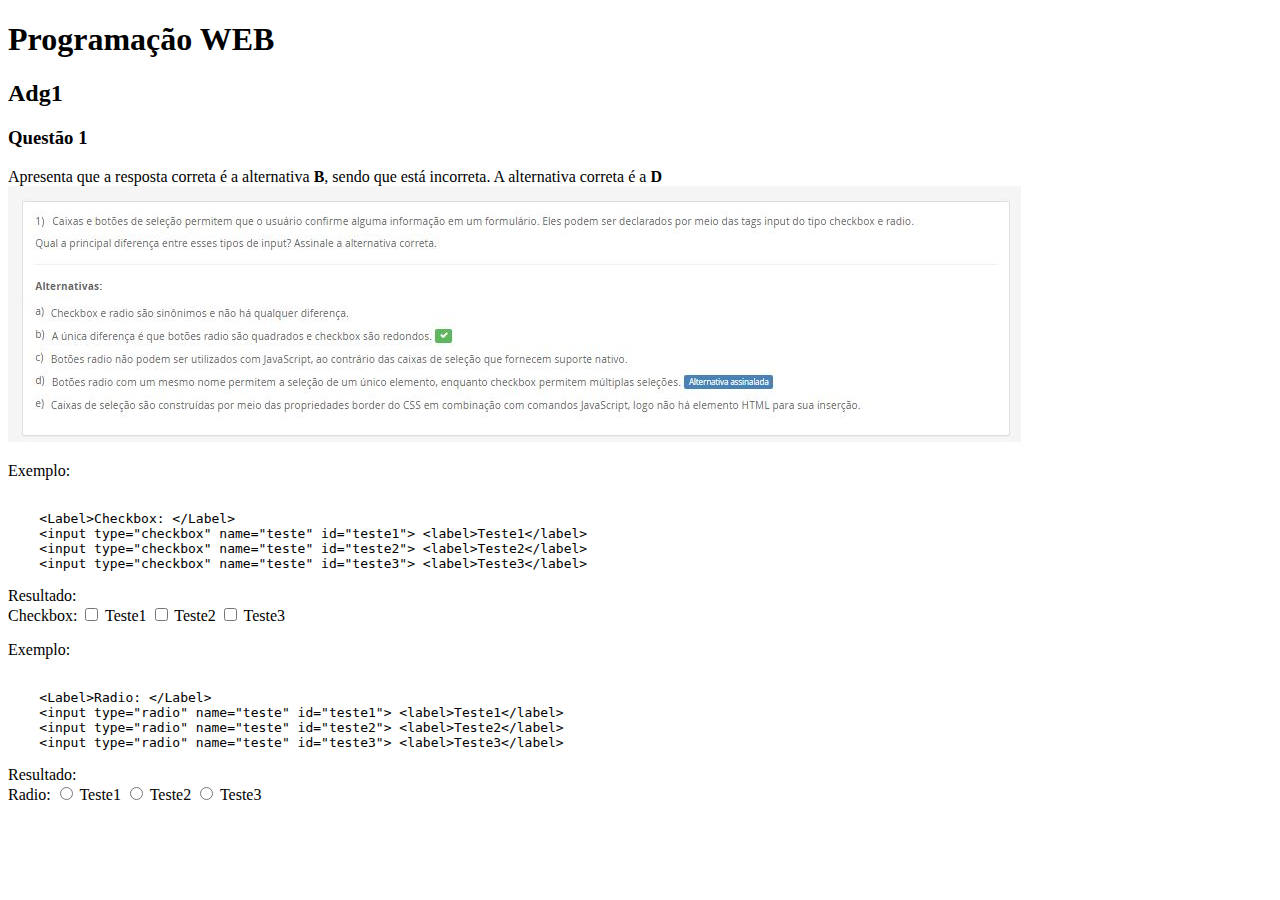
==== faculdade/faculdade.html @ ca9cc49e "questões facluldade" ====
<!DOCTYPE html>
<html lang="pt-br">
<head>
    <meta charset="UTF-8">
    <meta http-equiv="X-UA-Compatible" content="IE=edge">
    <meta name="viewport" content="width=device-width, initial-scale=1.0">
    <title>Programação web</title>
</head>
<body>
    <header>
        <h1>Programação WEB</h1>
        </header>
        <article>
            <section>
                <h2>Adg1</h2>
                <h3>Questão 1</h3>
                <p>Apresenta que a resposta correta é a alternativa <strong>B</strong>, sendo que está incorreta.
                A alternativa correta é a <strong>D</strong>
                <img src="./img/adg1-1.JPG" alt="Questão 1 - Adg1">
                </p>
                <p>Exemplo:<pre><code>
    &lt;Label&gt;Checkbox: &lt;/Label&gt;
    &lt;input type="checkbox" name="teste" id="teste1"&gt; &lt;label&gt;Teste1&lt;/label&gt;
    &lt;input type="checkbox" name="teste" id="teste2"&gt; &lt;label&gt;Teste2&lt;/label&gt;
    &lt;input type="checkbox" name="teste" id="teste3"&gt; &lt;label&gt;Teste3&lt;/label&gt;
</code></pre></p>
                <p>Resultado: <br>
                    <Label>Checkbox: </Label>
                    <input type="checkbox" name="teste1" id="teste1"> <label>Teste1</label>
                    <input type="checkbox" name="teste2" id="teste2"> <label>Teste2</label>
                    <input type="checkbox" name="teste3" id="teste3"> <label>Teste3</label>
                </p>
<p>Exemplo:<pre><code>
    &lt;Label&gt;Radio: &lt;/Label&gt;
    &lt;input type="radio" name="teste" id="teste1"&gt; &lt;label&gt;Teste1&lt;/label&gt;
    &lt;input type="radio" name="teste" id="teste2"&gt; &lt;label&gt;Teste2&lt;/label&gt;
    &lt;input type="radio" name="teste" id="teste3"&gt; &lt;label&gt;Teste3&lt;/label&gt;
</code></pre></p>
                <p>Resultado: <br>
                    <Label>Radio: </Label>
                    <input type="radio" name="teste" id="teste1"> <label>Teste1</label>
                    <input type="radio" name="teste" id="teste2"> <label>Teste2</label>
                    <input type="radio" name="teste" id="teste3"> <label>Teste3</label>
                </p>
            </section>
        </article>
</body>
</html>
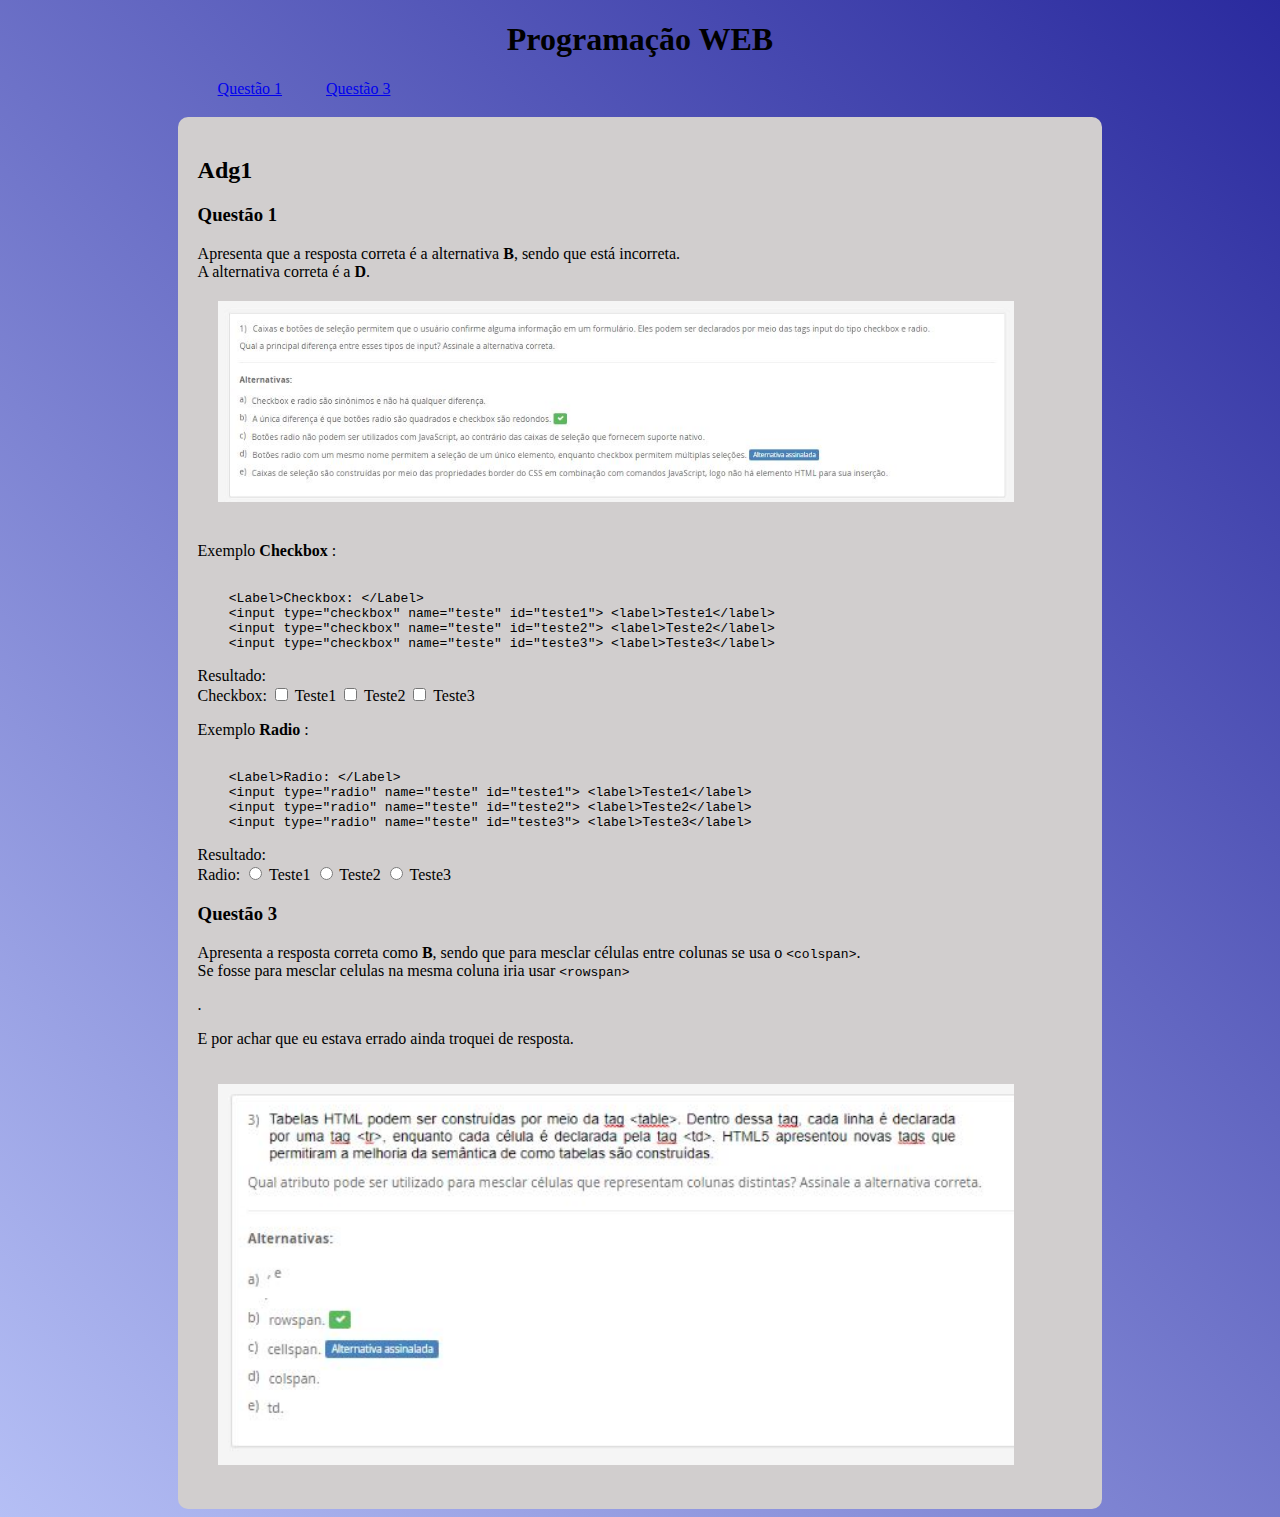
==== commit 83c9d880: "adicionado css" ====
--- a/faculdade/faculdade.html
+++ b/faculdade/faculdade.html
@@ -5,20 +5,22 @@
     <meta http-equiv="X-UA-Compatible" content="IE=edge">
     <meta name="viewport" content="width=device-width, initial-scale=1.0">
     <title>Programação web</title>
+    <link rel="stylesheet" href="style/style.css">
 </head>
 <body>
     <header>
-        <h1>Programação WEB</h1>
-        </header>
+        <h1 id="header">Programação WEB</h1>
+        <nav><a href="#adgq1">Questão 1</a> <a href="#adgq3">Questão 3</a></nav>
+    </header>
         <article>
+            <h2>Adg1</h2>
             <section>
-                <h2>Adg1</h2>
-                <h3>Questão 1</h3>
-                <p>Apresenta que a resposta correta é a alternativa <strong>B</strong>, sendo que está incorreta.
-                A alternativa correta é a <strong>D</strong>
+                <h3 id="adgq1">Questão 1</h3>
+                <p>Apresenta que a resposta correta é a alternativa <strong>B</strong>, sendo que está incorreta.<br>
+                A alternativa correta é a <strong>D</strong>.
                 <img src="./img/adg1-1.JPG" alt="Questão 1 - Adg1">
                 </p>
-                <p>Exemplo:<pre><code>
+                <p>Exemplo <strong>Checkbox</strong> :<pre><code>
     &lt;Label&gt;Checkbox: &lt;/Label&gt;
     &lt;input type="checkbox" name="teste" id="teste1"&gt; &lt;label&gt;Teste1&lt;/label&gt;
     &lt;input type="checkbox" name="teste" id="teste2"&gt; &lt;label&gt;Teste2&lt;/label&gt;
@@ -30,7 +32,7 @@
                     <input type="checkbox" name="teste2" id="teste2"> <label>Teste2</label>
                     <input type="checkbox" name="teste3" id="teste3"> <label>Teste3</label>
                 </p>
-<p>Exemplo:<pre><code>
+<p>Exemplo <strong>Radio</strong> :<pre><code>
     &lt;Label&gt;Radio: &lt;/Label&gt;
     &lt;input type="radio" name="teste" id="teste1"&gt; &lt;label&gt;Teste1&lt;/label&gt;
     &lt;input type="radio" name="teste" id="teste2"&gt; &lt;label&gt;Teste2&lt;/label&gt;
@@ -43,6 +45,12 @@
                     <input type="radio" name="teste" id="teste3"> <label>Teste3</label>
                 </p>
             </section>
+            <section>
+                <h3 id="adgq3">Questão 3</h3>
+                <p>Apresenta a resposta correta como <strong>B</strong>, sendo que para mesclar células entre colunas se usa o <code>&lt;colspan&gt;</code>.<br>Se fosse para mesclar celulas na mesma coluna iria usar <code>&lt;rowspan&gt;</code></p>.
+                <p>E por achar que eu estava errado ainda troquei de resposta.</p>
+                <img src="./img/adg1-3.JPG" alt="">
+            </section>
         </article>
 </body>
 </html>--- a/faculdade/style/style.css
+++ b/faculdade/style/style.css
@@ -0,0 +1,36 @@
+body {
+    background-image: linear-gradient( 45deg, rgb(181, 191, 245), rgb(42, 42, 158));
+}
+
+header {
+    width: 70%;
+    margin: auto;
+    height: 96px;
+}
+
+article {
+    margin: auto;
+    border-radius: 10px;
+    border: 5px;
+    width: 70%;
+    background-color: rgb(209, 206, 206);
+    padding: 20px;
+}
+
+h1#header {
+    text-align: center;
+}
+
+img {
+    width: 90%;
+    padding: 20px;
+}
+
+a {
+    padding: 20px;
+}
+
+a:hover {
+    background-color: rgb(209, 206, 206);
+    color:rgb(42, 42, 158)
+}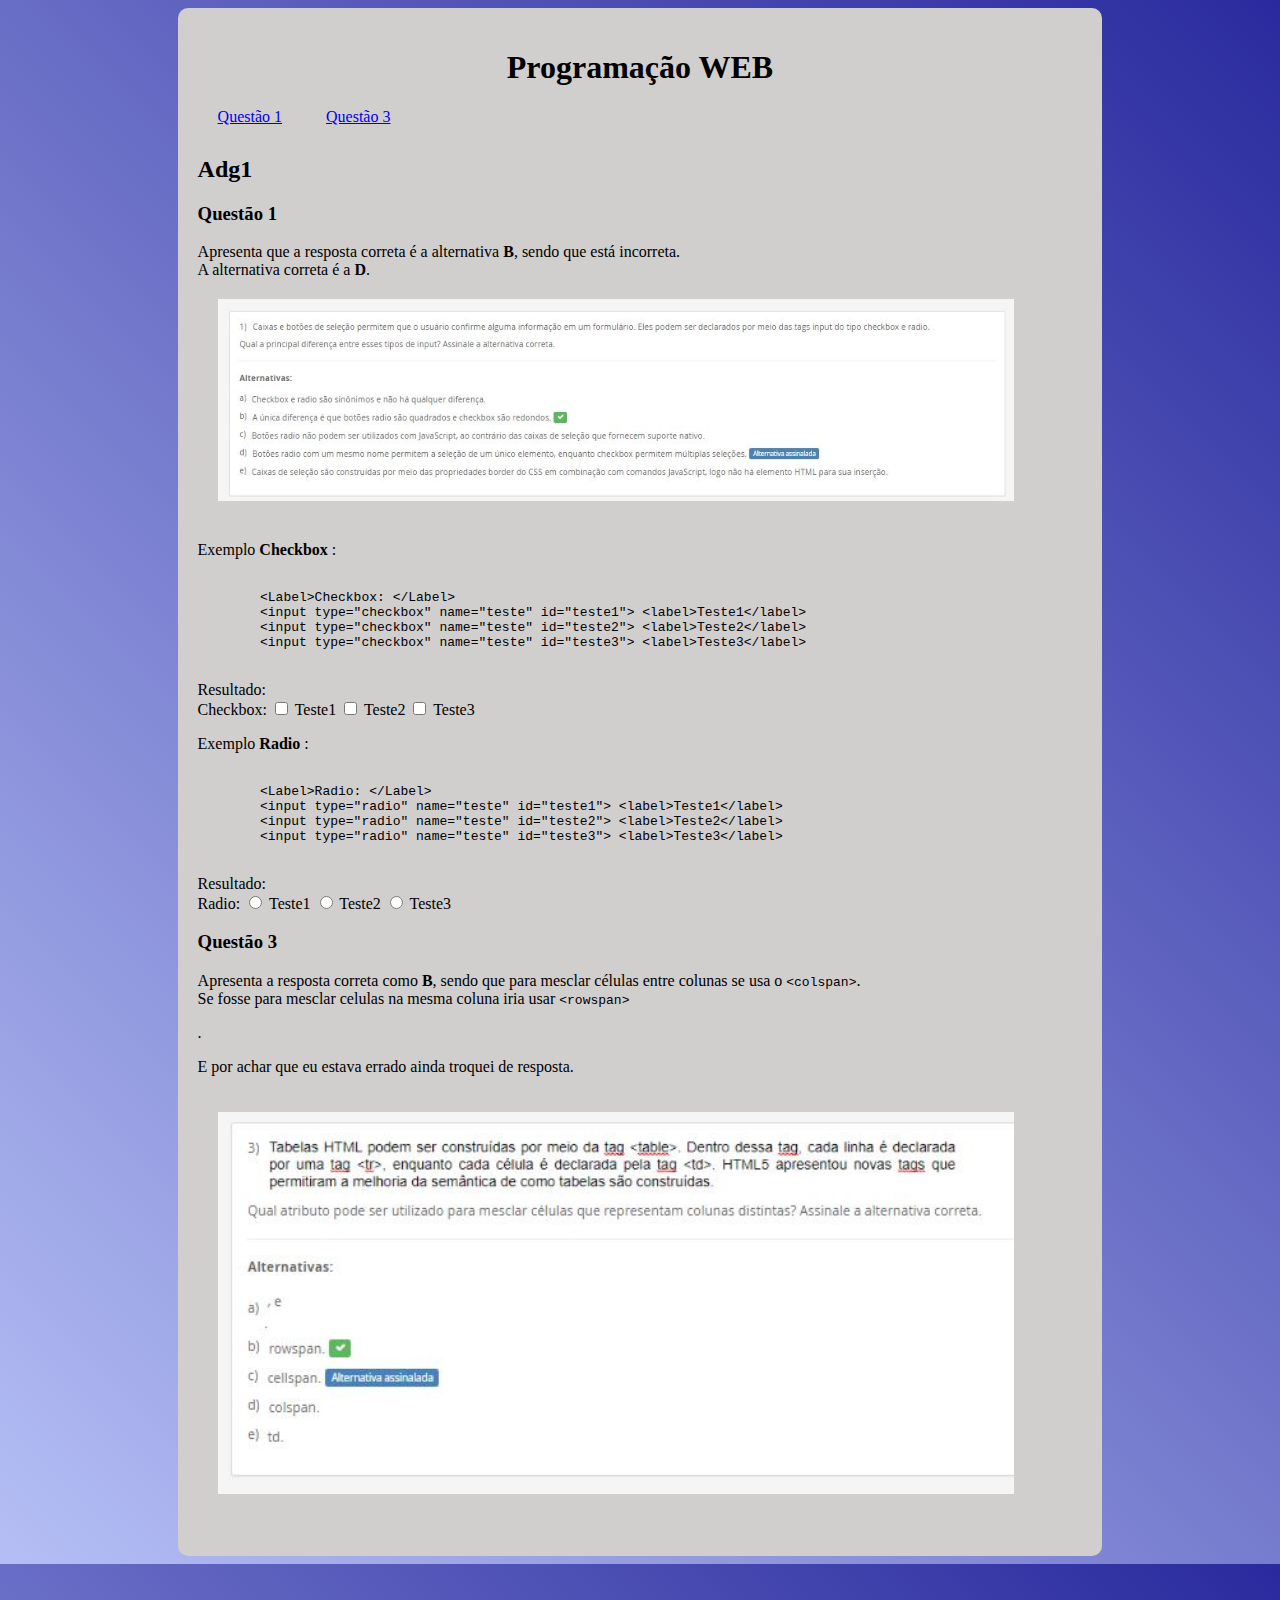
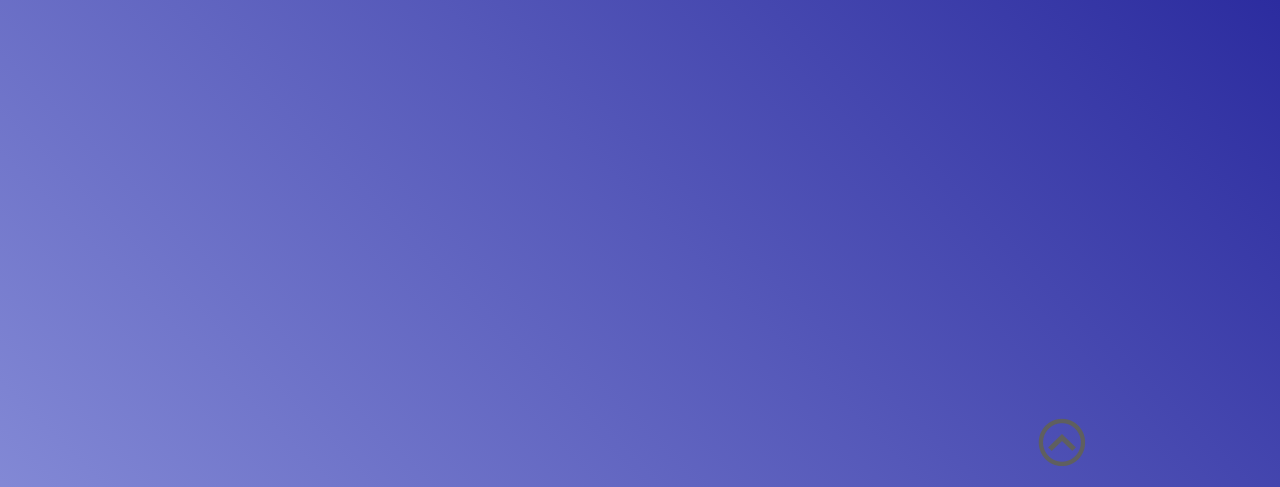
==== commit e9e02e74: "finalizada a pagina" ====
--- a/faculdade/faculdade.html
+++ b/faculdade/faculdade.html
@@ -8,49 +8,52 @@
     <link rel="stylesheet" href="style/style.css">
 </head>
 <body>
-    <header>
-        <h1 id="header">Programação WEB</h1>
-        <nav><a href="#adgq1">Questão 1</a> <a href="#adgq3">Questão 3</a></nav>
-    </header>
-        <article>
-            <h2>Adg1</h2>
-            <section>
-                <h3 id="adgq1">Questão 1</h3>
-                <p>Apresenta que a resposta correta é a alternativa <strong>B</strong>, sendo que está incorreta.<br>
-                A alternativa correta é a <strong>D</strong>.
-                <img src="./img/adg1-1.JPG" alt="Questão 1 - Adg1">
-                </p>
-                <p>Exemplo <strong>Checkbox</strong> :<pre><code>
-    &lt;Label&gt;Checkbox: &lt;/Label&gt;
-    &lt;input type="checkbox" name="teste" id="teste1"&gt; &lt;label&gt;Teste1&lt;/label&gt;
-    &lt;input type="checkbox" name="teste" id="teste2"&gt; &lt;label&gt;Teste2&lt;/label&gt;
-    &lt;input type="checkbox" name="teste" id="teste3"&gt; &lt;label&gt;Teste3&lt;/label&gt;
-</code></pre></p>
-                <p>Resultado: <br>
-                    <Label>Checkbox: </Label>
-                    <input type="checkbox" name="teste1" id="teste1"> <label>Teste1</label>
-                    <input type="checkbox" name="teste2" id="teste2"> <label>Teste2</label>
-                    <input type="checkbox" name="teste3" id="teste3"> <label>Teste3</label>
-                </p>
-<p>Exemplo <strong>Radio</strong> :<pre><code>
-    &lt;Label&gt;Radio: &lt;/Label&gt;
-    &lt;input type="radio" name="teste" id="teste1"&gt; &lt;label&gt;Teste1&lt;/label&gt;
-    &lt;input type="radio" name="teste" id="teste2"&gt; &lt;label&gt;Teste2&lt;/label&gt;
-    &lt;input type="radio" name="teste" id="teste3"&gt; &lt;label&gt;Teste3&lt;/label&gt;
-</code></pre></p>
-                <p>Resultado: <br>
-                    <Label>Radio: </Label>
-                    <input type="radio" name="teste" id="teste1"> <label>Teste1</label>
-                    <input type="radio" name="teste" id="teste2"> <label>Teste2</label>
-                    <input type="radio" name="teste" id="teste3"> <label>Teste3</label>
-                </p>
-            </section>
-            <section>
-                <h3 id="adgq3">Questão 3</h3>
-                <p>Apresenta a resposta correta como <strong>B</strong>, sendo que para mesclar células entre colunas se usa o <code>&lt;colspan&gt;</code>.<br>Se fosse para mesclar celulas na mesma coluna iria usar <code>&lt;rowspan&gt;</code></p>.
-                <p>E por achar que eu estava errado ainda troquei de resposta.</p>
-                <img src="./img/adg1-3.JPG" alt="">
-            </section>
-        </article>
+    <div>
+        <header id="home">
+            <h1 id="header">Programação WEB</h1>
+            <nav><a href="#adgq1">Questão 1</a> <a href="#adgq3">Questão 3</a></nav>
+        </header>
+            <article>
+                <h2>Adg1</h2>
+                <section>
+                    <h3 id="adgq1">Questão 1</h3>
+                    <p>Apresenta que a resposta correta é a alternativa <strong>B</strong>, sendo que está incorreta.<br>
+                    A alternativa correta é a <strong>D</strong>.
+                    <img src="./img/adg1-1.JPG" alt="Questão 1 - Adg1">
+                    </p>
+                    <p>Exemplo <strong>Checkbox</strong> :<pre><code>
+        &lt;Label&gt;Checkbox: &lt;/Label&gt;
+        &lt;input type="checkbox" name="teste" id="teste1"&gt; &lt;label&gt;Teste1&lt;/label&gt;
+        &lt;input type="checkbox" name="teste" id="teste2"&gt; &lt;label&gt;Teste2&lt;/label&gt;
+        &lt;input type="checkbox" name="teste" id="teste3"&gt; &lt;label&gt;Teste3&lt;/label&gt;
+        </code></pre></p>
+                    <p>Resultado: <br>
+                        <Label>Checkbox: </Label>
+                        <input type="checkbox" name="teste1" id="teste1"> <label>Teste1</label>
+                        <input type="checkbox" name="teste2" id="teste2"> <label>Teste2</label>
+                        <input type="checkbox" name="teste3" id="teste3"> <label>Teste3</label>
+                    </p>
+        <p>Exemplo <strong>Radio</strong> :<pre><code>
+        &lt;Label&gt;Radio: &lt;/Label&gt;
+        &lt;input type="radio" name="teste" id="teste1"&gt; &lt;label&gt;Teste1&lt;/label&gt;
+        &lt;input type="radio" name="teste" id="teste2"&gt; &lt;label&gt;Teste2&lt;/label&gt;
+        &lt;input type="radio" name="teste" id="teste3"&gt; &lt;label&gt;Teste3&lt;/label&gt;
+        </code></pre></p>
+                    <p>Resultado: <br>
+                        <Label>Radio: </Label>
+                        <input type="radio" name="teste" id="teste1"> <label>Teste1</label>
+                        <input type="radio" name="teste" id="teste2"> <label>Teste2</label>
+                        <input type="radio" name="teste" id="teste3"> <label>Teste3</label>
+                    </p>
+                </section>
+                <section>
+                    <h3 id="adgq3">Questão 3</h3>
+                    <p>Apresenta a resposta correta como <strong>B</strong>, sendo que para mesclar células entre colunas se usa o <code>&lt;colspan&gt;</code>.<br>Se fosse para mesclar celulas na mesma coluna iria usar <code>&lt;rowspan&gt;</code></p>.
+                    <p>E por achar que eu estava errado ainda troquei de resposta.</p>
+                    <img src="./img/adg1-3.JPG" alt="">
+                </section>
+                <a href="#home" id="direita"><img src="img/arrow_up50x49.png" alt="Ir para o topo" id="topo"></a>
+            </article>
+        </div>
 </body>
 </html>--- a/faculdade/style/style.css
+++ b/faculdade/style/style.css
@@ -2,13 +2,7 @@
     background-image: linear-gradient( 45deg, rgb(181, 191, 245), rgb(42, 42, 158));
 }
 
-header {
-    width: 70%;
-    margin: auto;
-    height: 96px;
-}
-
-article {
+div {
     margin: auto;
     border-radius: 10px;
     border: 5px;
@@ -16,9 +10,12 @@
     background-color: rgb(209, 206, 206);
     padding: 20px;
 }
-
 h1#header {
     text-align: center;
+}
+
+article {
+    padding-top: 10px;
 }
 
 img {
@@ -31,6 +28,13 @@
 }
 
 a:hover {
-    background-color: rgb(209, 206, 206);
-    color:rgb(42, 42, 158)
+    background-color: rgb(42, 42, 158);
+    color:rgb(209, 206, 206);
+}
+
+img#topo {
+    width: 50px;
+    position: absolute;
+    right: 13.5%;
+    top: 222%;
 }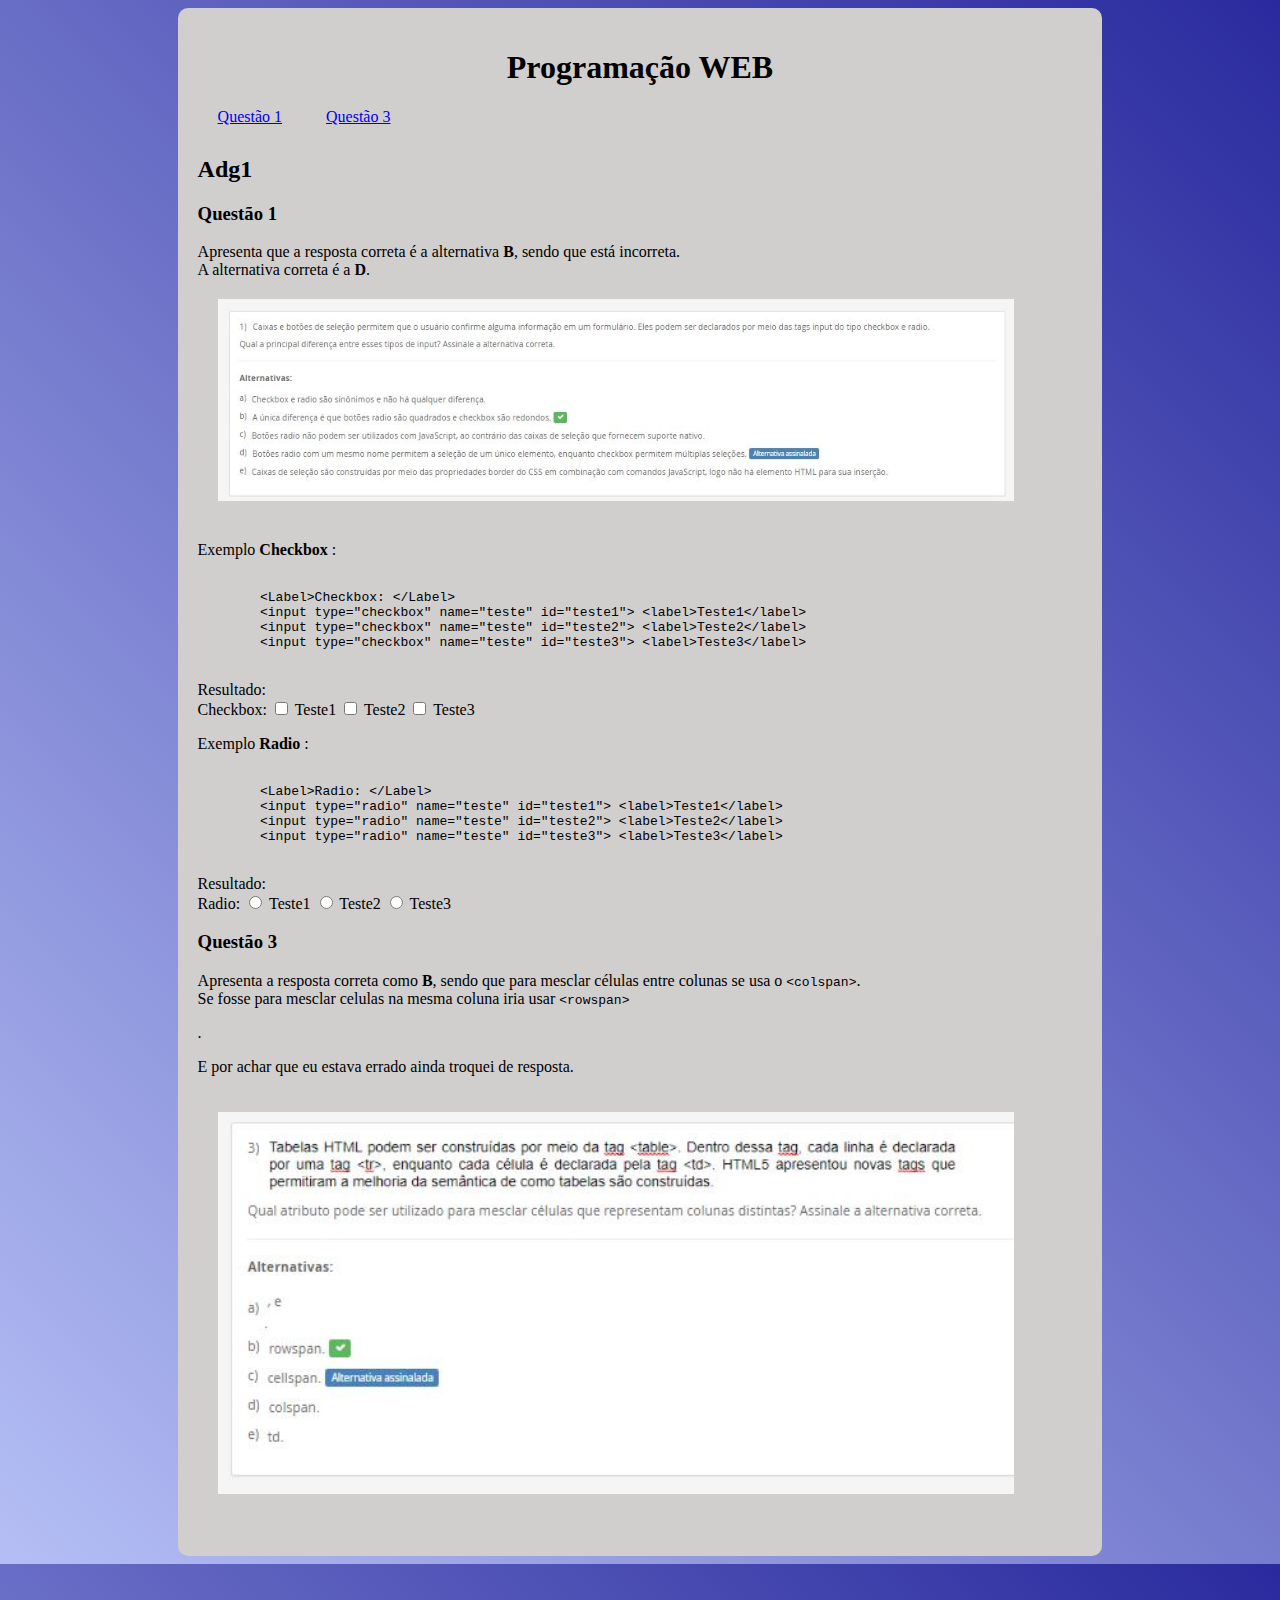
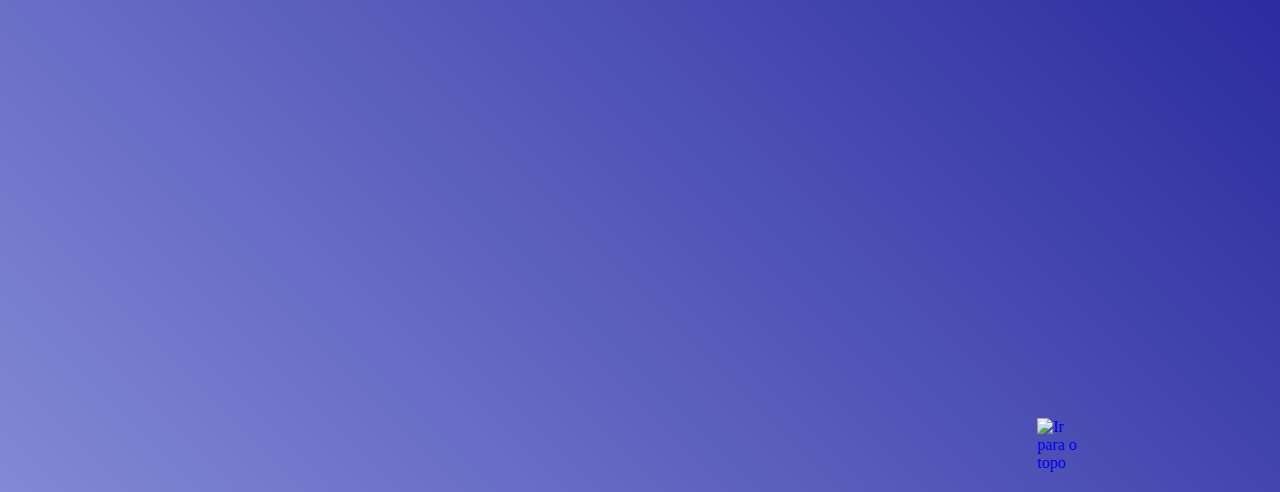
==== commit 8004217a: "inserido ponto na pasta" ====
--- a/faculdade/faculdade.html
+++ b/faculdade/faculdade.html
@@ -52,7 +52,7 @@
                     <p>E por achar que eu estava errado ainda troquei de resposta.</p>
                     <img src="./img/adg1-3.JPG" alt="">
                 </section>
-                <a href="#home" id="direita"><img src="img/arrow_up50x49.png" alt="Ir para o topo" id="topo"></a>
+                <a href="#home" id="direita"><img src=".img/arrow_up50x49.png" alt="Ir para o topo" id="topo"></a>
             </article>
         </div>
 </body>
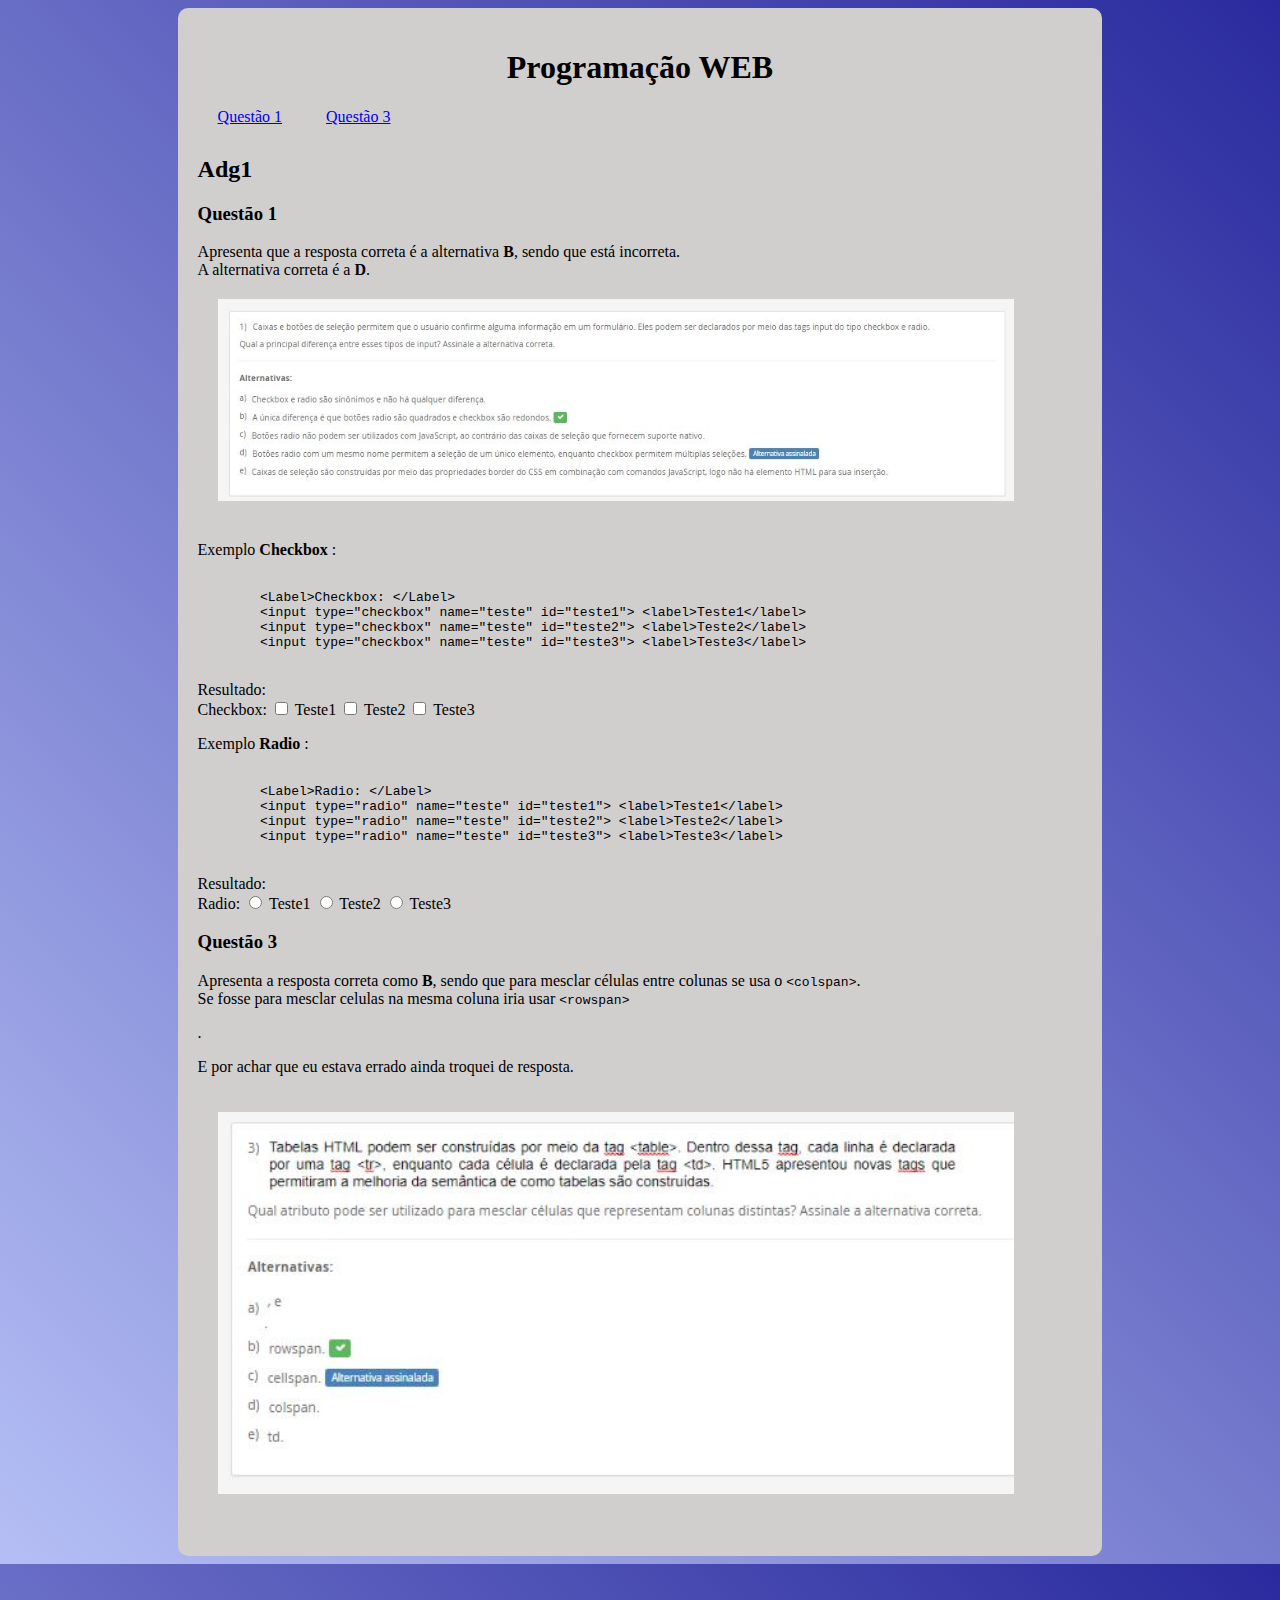
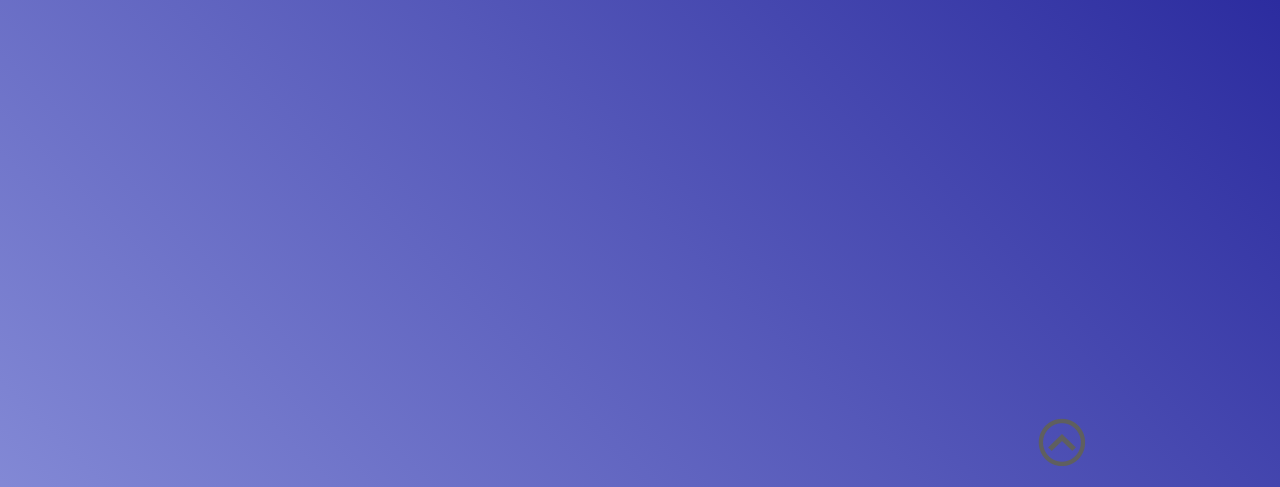
==== commit a9e9e5b7: "configura" ====
--- a/faculdade/faculdade.html
+++ b/faculdade/faculdade.html
@@ -52,7 +52,7 @@
                     <p>E por achar que eu estava errado ainda troquei de resposta.</p>
                     <img src="./img/adg1-3.JPG" alt="">
                 </section>
-                <a href="#home" id="direita"><img src=".img/arrow_up50x49.png" alt="Ir para o topo" id="topo"></a>
+                <a href="#home" id="direita"><img src="./img/arrow_up50x49.png" alt="Ir para o topo" id="topo"></a>
             </article>
         </div>
 </body>
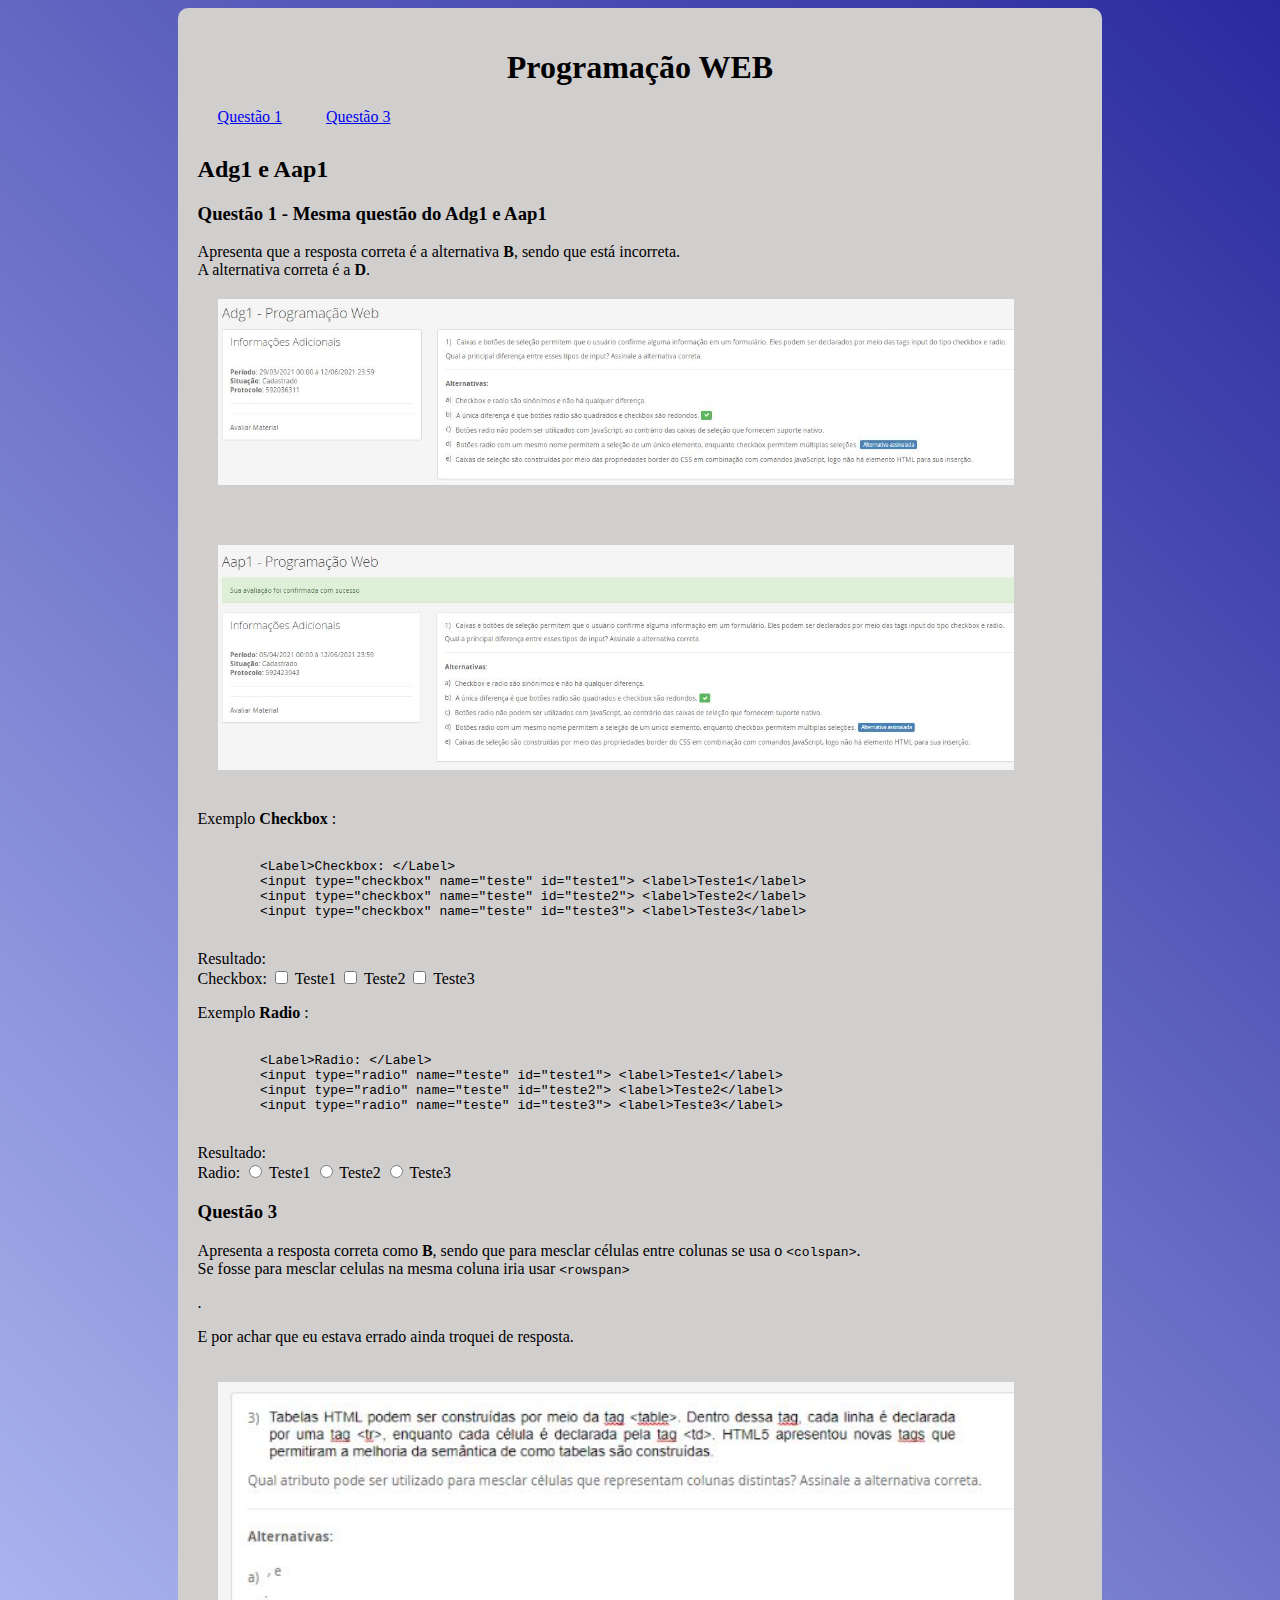
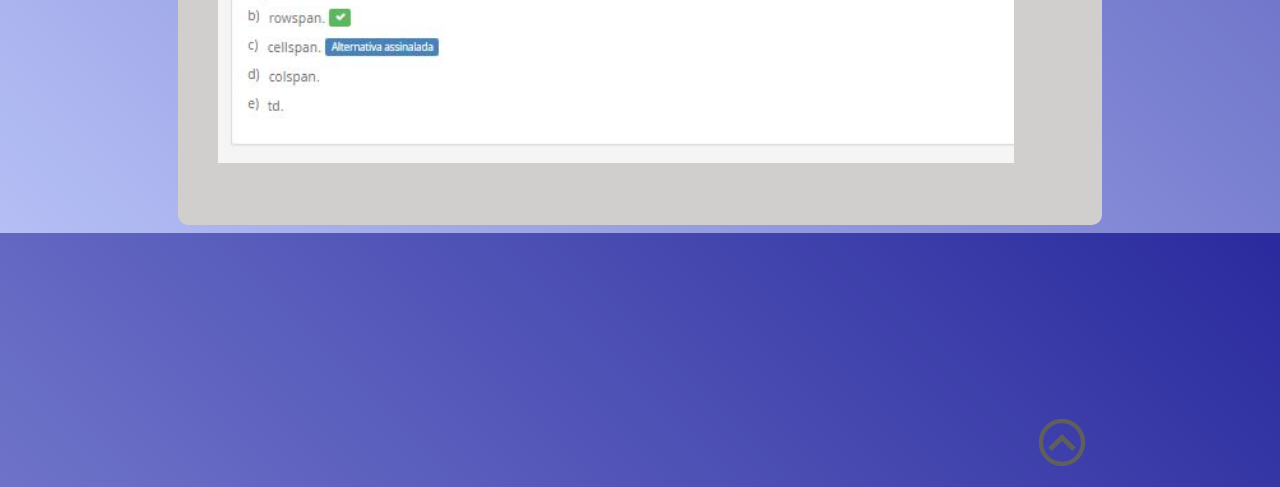
==== commit 4e4988e1: "adicionado nova imagem e questão" ====
--- a/faculdade/faculdade.html
+++ b/faculdade/faculdade.html
@@ -14,12 +14,14 @@
             <nav><a href="#adgq1">Questão 1</a> <a href="#adgq3">Questão 3</a></nav>
         </header>
             <article>
-                <h2>Adg1</h2>
+                <h2>Adg1 e Aap1</h2>
                 <section>
-                    <h3 id="adgq1">Questão 1</h3>
+                    <h3 id="adgq1">Questão 1 - Mesma questão do Adg1 e Aap1</h3>
                     <p>Apresenta que a resposta correta é a alternativa <strong>B</strong>, sendo que está incorreta.<br>
                     A alternativa correta é a <strong>D</strong>.
                     <img src="./img/adg1-1.JPG" alt="Questão 1 - Adg1">
+                    </p>
+                    <img src="./img/aap1.JPG" alt="Questão 1 - Aap1">
                     </p>
                     <p>Exemplo <strong>Checkbox</strong> :<pre><code>
         &lt;Label&gt;Checkbox: &lt;/Label&gt;
--- a/faculdade/style/style.css
+++ b/faculdade/style/style.css
@@ -32,6 +32,14 @@
     color:rgb(209, 206, 206);
 }
 
+a#direita {
+    align: right;
+}
+
+a#direita:hover {
+    background-color: rgb(209, 206, 206);
+}
+
 img#topo {
     width: 50px;
     position: absolute;
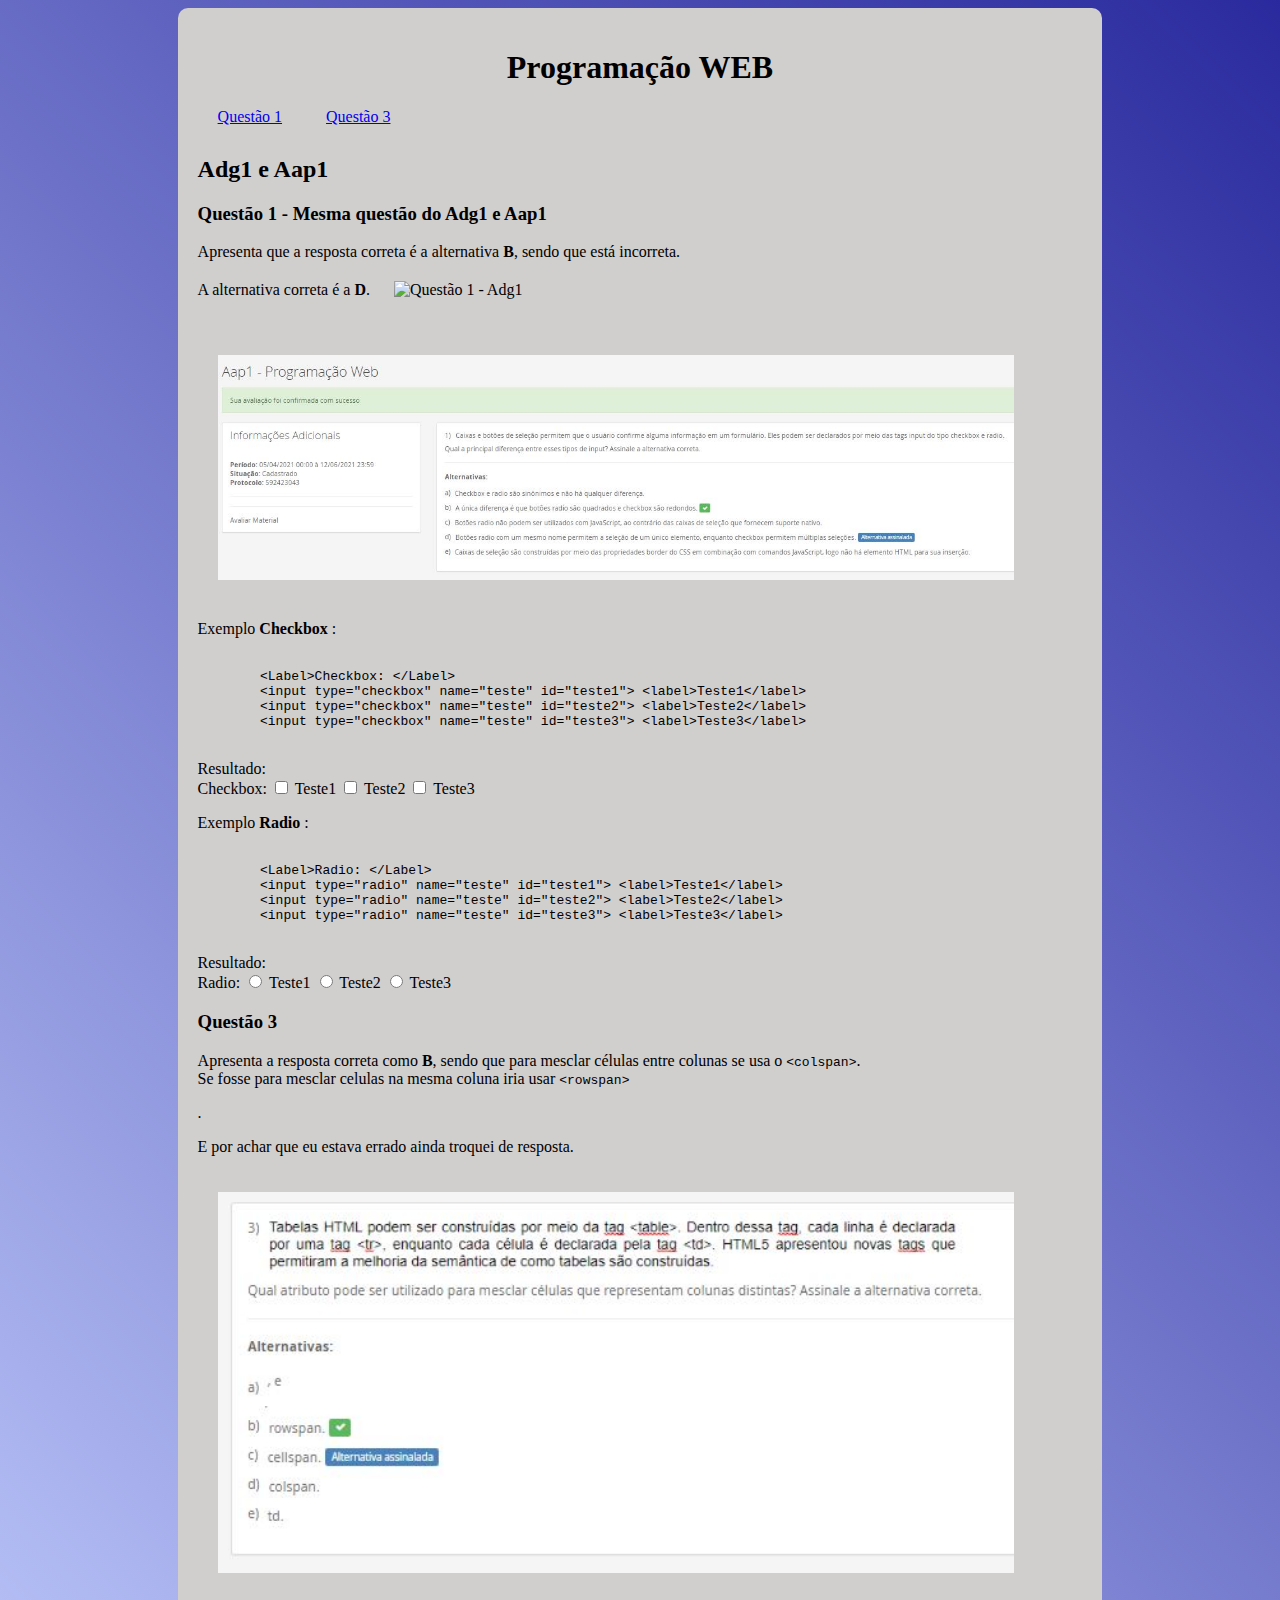
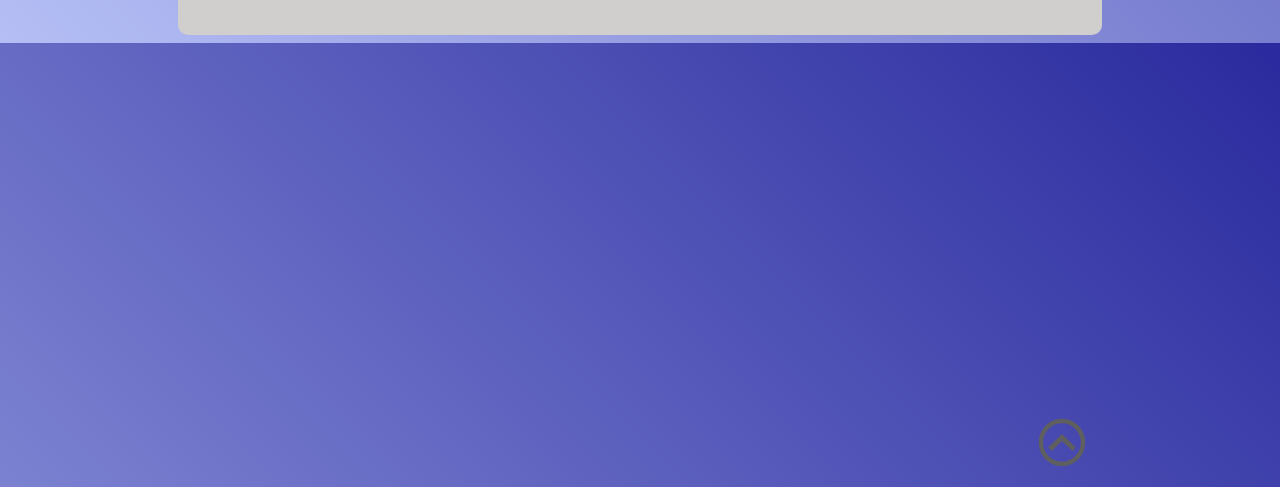
==== commit 9b237f98: "alterada a imagem adg1" ====
--- a/faculdade/faculdade.html
+++ b/faculdade/faculdade.html
@@ -19,7 +19,7 @@
                     <h3 id="adgq1">Questão 1 - Mesma questão do Adg1 e Aap1</h3>
                     <p>Apresenta que a resposta correta é a alternativa <strong>B</strong>, sendo que está incorreta.<br>
                     A alternativa correta é a <strong>D</strong>.
-                    <img src="./img/adg1-1.JPG" alt="Questão 1 - Adg1">
+                    <img src="./img/adg1-2.JPG" alt="Questão 1 - Adg1">
                     </p>
                     <img src="./img/aap1.JPG" alt="Questão 1 - Aap1">
                     </p>
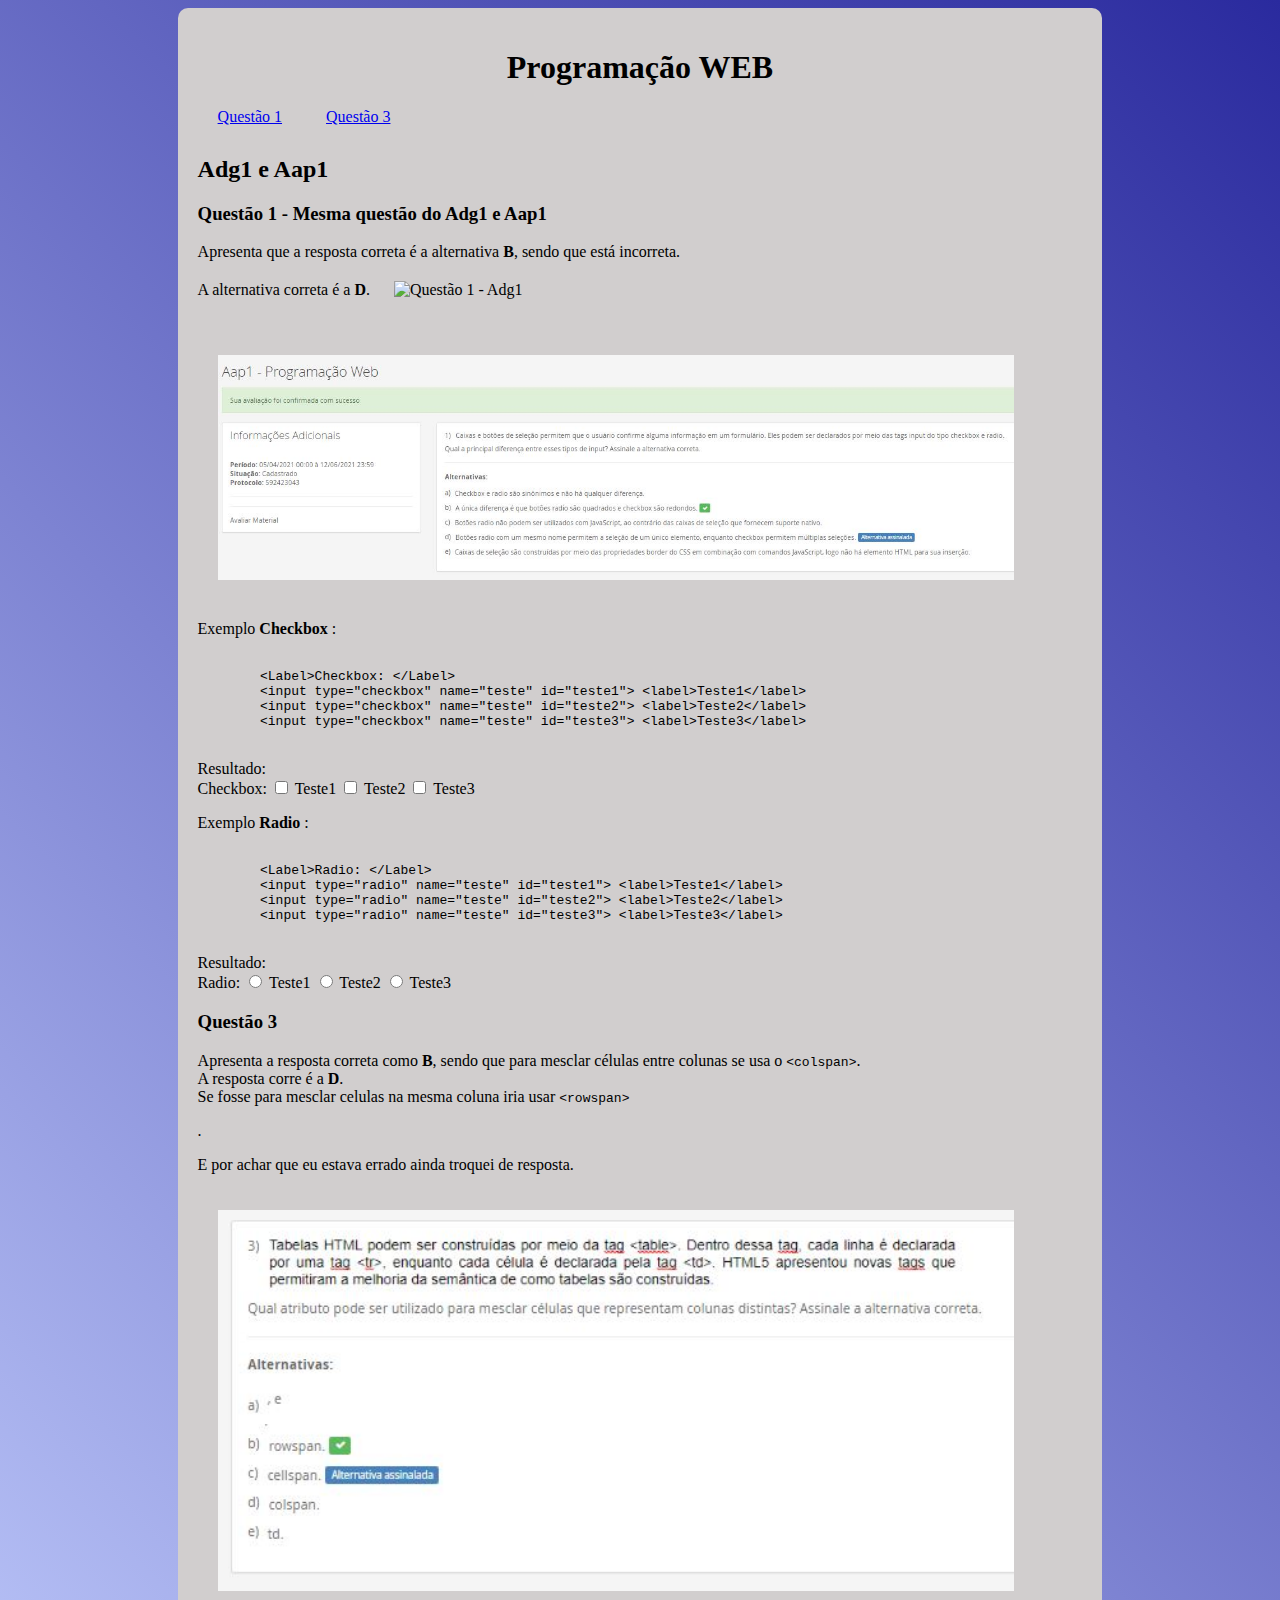
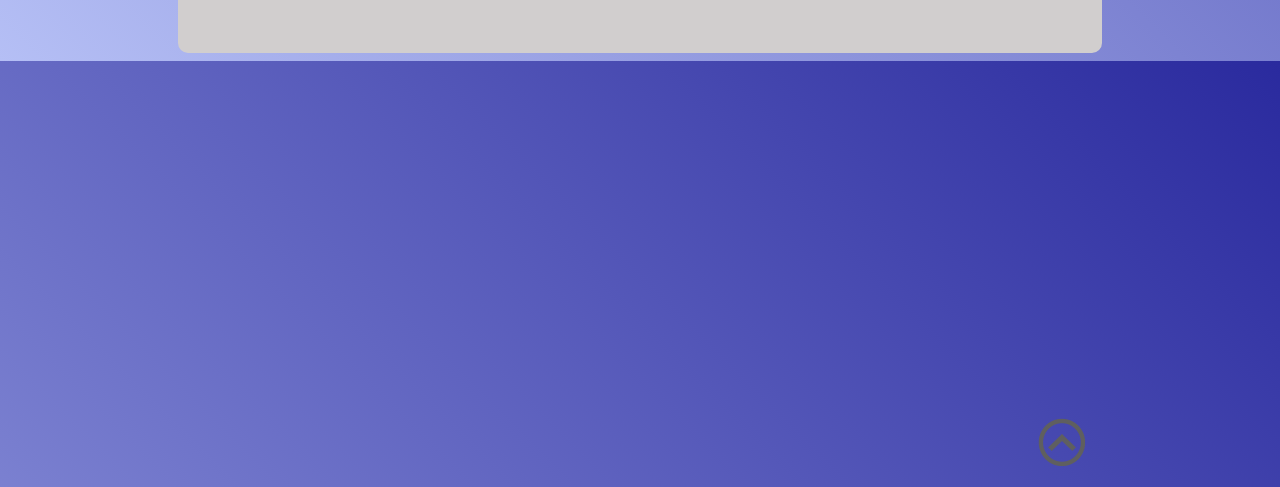
==== commit f3aca7a8: "adicionado questão 3 - D" ====
--- a/faculdade/faculdade.html
+++ b/faculdade/faculdade.html
@@ -50,7 +50,8 @@
                 </section>
                 <section>
                     <h3 id="adgq3">Questão 3</h3>
-                    <p>Apresenta a resposta correta como <strong>B</strong>, sendo que para mesclar células entre colunas se usa o <code>&lt;colspan&gt;</code>.<br>Se fosse para mesclar celulas na mesma coluna iria usar <code>&lt;rowspan&gt;</code></p>.
+                    <p>Apresenta a resposta correta como <strong>B</strong>, sendo que para mesclar células entre colunas se usa o <code>&lt;colspan&gt;</code>.<br>A resposta corre é a <strong>D</strong>.
+                        <br>Se fosse para mesclar celulas na mesma coluna iria usar <code>&lt;rowspan&gt;</code></p>.
                     <p>E por achar que eu estava errado ainda troquei de resposta.</p>
                     <img src="./img/adg1-3.JPG" alt="">
                 </section>
